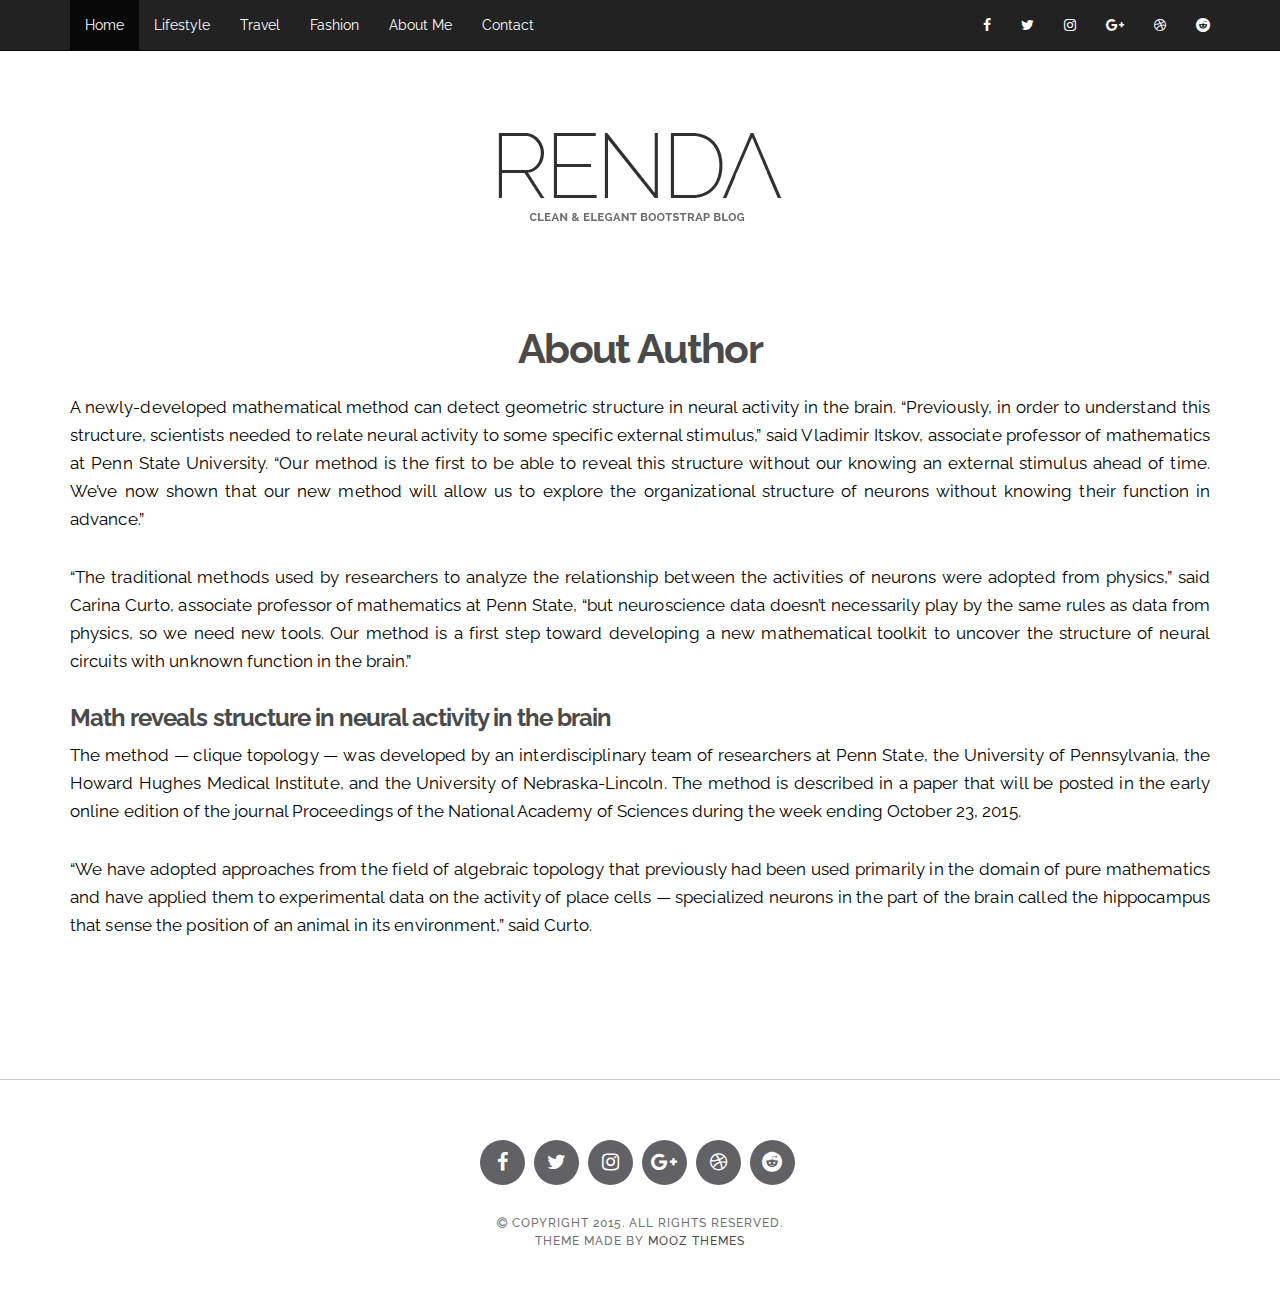
==== about.html @ 259f7681 "Commit Inicial ("Renda")" ====
<!DOCTYPE html>
<html lang="en">
	<head>
		<meta charset="utf-8">
		<meta http-equiv="X-UA-Compatible" content="IE=edge">
		<meta name="viewport" content="width=device-width, initial-scale=1">
		<!-- The above 3 meta tags *must* come first in the head; any other head content must come *after* these tags -->
		<meta name="description" content="">
		<meta name="author" content="">
		<link rel="icon" href="favicon.ico">
		<title>Renda - clean blog theme based on Bootstrap</title>
		<!-- Bootstrap core CSS -->
		<link href="css/bootstrap.min.css" rel="stylesheet">
		<link rel="stylesheet" href="https://maxcdn.bootstrapcdn.com/font-awesome/4.4.0/css/font-awesome.min.css">
		<!-- Custom styles for this template -->
		<link href="css/jquery.bxslider.css" rel="stylesheet">
		<link href="css/style.css" rel="stylesheet">
	</head>
	<body>
		<!-- Navigation -->
		<nav class="navbar navbar-inverse navbar-fixed-top">
			<div class="container">
				<div class="navbar-header">
					<button type="button" class="navbar-toggle collapsed" data-toggle="collapse" data-target="#navbar" aria-expanded="false" aria-controls="navbar">
					<span class="sr-only">Toggle navigation</span>
					<span class="icon-bar"></span>
					<span class="icon-bar"></span>
					<span class="icon-bar"></span>
					</button>
				</div>
				<div id="navbar" class="collapse navbar-collapse">
					<ul class="nav navbar-nav">
						<li class="active"><a href="index.html">Home</a></li>
						<li><a href="#about">Lifestyle</a></li>
						<li><a href="#contact">Travel</a></li>
						<li><a href="#contact">Fashion</a></li>
						<li><a href="about.html">About Me</a></li>
						<li><a href="about.html">Contact</a></li>
					</ul>

					<ul class="nav navbar-nav navbar-right">
						<li><a href="#"><i class="fa fa-facebook"></i></a></li>
						<li><a href="#"><i class="fa fa-twitter"></i></a></li>
						<li><a href="#"><i class="fa fa-instagram"></i></a></li>
						<li><a href="#"><i class="fa fa-google-plus"></i></a></li>
						<li><a href="#"><i class="fa fa-dribbble"></i></a></li>
						<li><a href="#"><i class="fa fa-reddit"></i></a></li>
					</ul>

				</div>
				<!--/.nav-collapse -->
			</div>
		</nav>

		<div class="container">
		<header>
			<a href="index.html"><img src="images/logo.png"></a>
		</header>
		<section>
			<div class="row">
				<div class="col-md-12">
					<article class="blog-post">
						<div class="blog-post-body">
							<h2><a href="post.html">About Author</a></h2>
							<div class="blog-post-text">

								<p>A newly-developed mathematical method can detect geometric structure in neural activity in the brain. “Previously, in order to understand this structure, scientists needed to relate neural activity to some specific external stimulus,” said Vladimir Itskov, associate professor of mathematics at Penn State University. “Our method is the first to be able to reveal this structure without our knowing an external stimulus ahead of time. We’ve now shown that our new method will allow us to explore the organizational structure of neurons without knowing their function in advance.”</p>

								<p>“The traditional methods used by researchers to analyze the relationship between the activities of neurons were adopted from physics,” said Carina Curto, associate professor of mathematics at Penn State, “but neuroscience data doesn’t necessarily play by the same rules as data from physics, so we need new tools. Our method is a first step toward developing a new mathematical toolkit to uncover the structure of neural circuits with unknown function in the brain.”</p>

								<h3>Math reveals structure in neural activity in the brain</h3>
								<p>The method — clique topology — was developed by an interdisciplinary team of researchers at Penn State, the University of Pennsylvania, the Howard Hughes Medical Institute, and the University of Nebraska-Lincoln. The method is described in a paper that will be posted in the early online edition of the journal Proceedings of the National Academy of Sciences during the week ending October 23, 2015.</p>

								<p>“We have adopted approaches from the field of algebraic topology that previously had been used primarily in the domain of pure mathematics and have applied them to experimental data on the activity of place cells — specialized neurons in the part of the brain called the hippocampus that sense the position of an animal in its environment,” said Curto.</p>
							</div>
						</div>
					</article>
				</div>
			</div>
		</section>
		</div><!-- /.container -->

		<footer class="footer">

			<div class="footer-socials">
				<a href="#"><i class="fa fa-facebook"></i></a>
				<a href="#"><i class="fa fa-twitter"></i></a>
				<a href="#"><i class="fa fa-instagram"></i></a>
				<a href="#"><i class="fa fa-google-plus"></i></a>
				<a href="#"><i class="fa fa-dribbble"></i></a>
				<a href="#"><i class="fa fa-reddit"></i></a>
			</div>

			<div class="footer-bottom">
				<i class="fa fa-copyright"></i> Copyright 2015. All rights reserved.<br>
				Theme made by <a href="http://www.moozthemes.com">MOOZ Themes</a>
			</div>
		</footer>

		<!-- Bootstrap core JavaScript
			================================================== -->
		<!-- Placed at the end of the document so the pages load faster -->
		<script src="https://ajax.googleapis.com/ajax/libs/jquery/1.11.3/jquery.min.js"></script>
		<script src="js/bootstrap.min.js"></script>
		<script src="js/jquery.bxslider.js"></script>
		<script src="js/mooz.scripts.min.js"></script>
	</body>
</html>
---- css/style.css ----
/*------------------------------------------------------------------
[Color codes]
Buttons, etc:	#726FB9 (blue)
hover color:	#fed136 (yellow)
-------------------------------------------------------------------*/
/* main font for menu. */
@import url(http://fonts.googleapis.com/css?family=Lora:400|Raleway:100,200,300,400,500,700,800);
/*- General -*/
body {
	font-family: "Raleway", Sans-serif;
	-webkit-font-smoothing: antialiased;
}
h1,
h2,
h3,
h4,
h5,
h6 {
	letter-spacing: -0.04em;
	font-weight: 700;
	font-style: normal;
	font-family: "Raleway", Sans-serif;
	color: #4A4A4A;
}
p {
	font-family: 'Raleway', sans-serif;
	font-size: 15px;
	font-weight: 400;
	line-height: 24px;
	color: #000;
}
img {
	max-width: 100%;
	height: auto;
}
a {
    color: #4A4A4A;	
}
a:hover, a:focus, a:active, a.active {
	color: #fec503;
}
a, a:hover, a:focus, a:active, a.active {
	outline: 0;
	text-decoration: none;
}
::selection {
	text-shadow: none;
	background: #fed136;
}
section {
	padding-bottom: 60px;
}
section:last-child {
	padding-bottom: 0px;
}
/*- Reset bootstrap -*/
@media (min-width: 1200px)
.container {
	width: 1260px;
}
.row-gutter {
	margin-left: -20px;
	margin-right: -20px;
}
.col-gutter {
	padding-left: 20px;
	padding-right: 20px;
}
.sidebar-gutter {
	padding-left: 50px;
}
.navbar .navbar-nav > li > a {
	color:#fff;
}
header {
	margin: 130px 0 65px;
	text-align: center;
}
/*- BX Slaider reset -*/
.bxslider {
	margin: 0;
	padding: 0;
}
.bx-wrapper .bx-viewport {
	left: 0;
	-moz-box-shadow: none;
	-webkit-box-shadow: none;
	box-shadow: none;
	border: none;
}
.bx-wrapper .bx-prev {
	border: 1px solid #000;
	background-image: none !important;
	background-color: rgba(223, 223, 223, 0.34);
}
.bx-wrapper .bx-next {
	border: 1px solid #000;
	background-image: none !important;
	background-color: rgba(223, 223, 223, 0.34);
}
.bx-wrapper .bx-prev:hover {
	background-color: rgba(223, 223, 223, 0.34);
}
.bx-wrapper .bx-next:hover {
	background-color: rgba(223, 223, 223, 0.34);
}
.bx-wrapper .bx-controls-direction a {
	position: absolute;
	top: 50%;
	margin-top: -16px;
	outline: 0;
	width: 50px;
	height: 50px;
	text-indent: inherit;
	z-index: 99;
	color: #fff;
	text-align: center;
	line-height: 50px;
}
.main-slider img {
	position: relative;
}
.main-slider h2 {
	position: absolute;
	bottom: 10px;
	left: 10px;
	background-color: rgba(0, 0, 0, 0.52);
	color: #fff;
	padding: 25px 40px;
	font-size: 32px;
}
.main-slider h2 a {
	color: #fff;
}
.main-slider h2 a:hover {
	color: #dfdfdf;
}
/*- blog post -*/
.blog-post {
	padding-bottom: 30px;
	margin-bottom: 60px;
	border-bottom: 1px solid #CECECE;
}
.blog-post:last-child {
	border-bottom: none;
}
.blog-post .blog-post-body {
	text-align: center;
	padding: 20px 0;
}
.blog-post .blog-post-body h2 {
	margin: 0;
	padding: 15px 0px 20px;
	font-size: 41px;
	line-height: 49px;
}
.blog-post .blog-post-body p {
	text-align: justify;
	font-size: 20px;
	font-weight: 300;
	line-height: 30px;
	color: #000;
}
.blog-post .blog-post-body a {
	color: #4A4A4A;
	-webkit-transition: all 0.2s ease-out;
	-moz-transition: all 0.2s ease-out;
	-o-transition: all 0.2s ease-out;
	transition: all 0.2s ease-out;
}
.blog-post .blog-post-body a:hover  {
	color: #dddddd;
}
.blog-post .post-meta {
	margin: 5px 0 20px;
	font-weight: 400;
	font-size: 16px;
	color: #B1B1B1;
	font-family: "Lora";
	font-style: italic;
}
.blog-post .post-meta a {
	color: #B1B1B1;
}
.blog-post .post-meta a:hover {
	color: #fed136;
}
.blog-post .post-meta span {
	padding-left: 15px;
	padding-right: 15px;
}
.blog-post .post-meta span:first-child {
	padding-left: 0;
	padding-right: 15px;
}
.blog-post .post-meta i {
	padding-right: 5px;
	font-size: 12px;
}
.blog-post .read-more a {
	display: inline-block;
	padding: 12px 40px;
	margin: 30px 0 0px;
	border: 1px solid;
	border-radius: 25px;
	border-color: #E6E6E6;
	background-color: #F3F3F3;
	font-family: "Open Sans", Sans-serif;
	text-transform: uppercase;
	font-weight: 600;
	font-size: 12px;
	letter-spacing: 1.7px;
	-webkit-transition: all 0.2s ease-out;
	-moz-transition: all 0.2s ease-out;
	-o-transition: all 0.2s ease-out;
	transition: all 0.2s ease-out;
}
.blog-post .read-more a:hover {
	background-color: #fed136;
	border-color: #fed136;
	color: #fff;
}
.blog-post .blog-post-text {
	text-align: left;
}
.blog-post .blog-post-text p {
	text-align: justify;
	font-size: 17px;
	font-weight: 400;
	line-height: 28px;
	color: #000;
	letter-spacing: 0.1px;
	margin-bottom: 30px;
}
/*- Sidebar -*/
.sidebar-title {
	background-color: #2B2B2B;
	color: #fff;
	text-align: center;
	text-transform: uppercase;
	font-weight: 800;
	letter-spacing: 0.8px;
	font-size: 14px;
	padding: 15px 0;
	margin: 0 0 25px;
	font-family: "Raleway", Sans-serif;
}
.sidebar-widget {
	margin-bottom: 40px;	
}
.sidebar-widget li {
	font-size: 17px;
	margin-bottom: 10px;
}
.widget-socials {
	text-align: center;
}
.widget-socials a {
	margin: 3px 8px;
	padding: 5px;
	font-size: 17px;
	color: #3C3C3C;
}
.widget-about img {
	width: 100%;
}
.widget-about h4 {
	text-align: center;
	margin: 20px 0 5px;
}
.widget-about .author-title {
	font-size: 13px;
	font-weight: 400;
	line-height: 20px;
	color: #B5B5B5;
	text-align: center;
}
.widget-about p {
	margin-top: 10px;
	font-size: 17px;
	line-height: 24px;
	color: #000000;
}
.widget-post {
	display: table;
	margin: 0 0 20px 0;
	border-bottom: 1px solid;
	border-color: #E4E4E4;
	padding-bottom: 20px;
	width: 100%;
}
.widget-post:last-child {
	border-bottom: none;
	padding-bottom: 0px;
	margin: 0px;
}
.widget-post .post-image {
	float: left;
	width: 90px;
	vertical-align: middle;
	position: relative;
	margin-right: 20px;
}
.widget-review .post-image {
	width: 70px;
	margin-right: 15px;
}
.widget-post .post-body {
	overflow: hidden;
}
.widget-post h2 {
	margin: 0;
	font-size: 14px;
	font-weight: 500;
	line-height: 20px;
}
.widget-post h2 a {
	color: #4A4A4A;
	-webkit-transition: all 0.2s ease-out;
	-moz-transition: all 0.2s ease-out;
	-o-transition: all 0.2s ease-out;
	transition: all 0.2s ease-out;
}
.widget-post h2 a:hover {
	color: #969696;
}
.widget-post .post-meta {
	margin-top: 5px;
	font-weight: 400;
	font-size: 11px;
	color: #B1B1B1;
	font-family: "Lora";
	font-style: italic;
}
.widget-post .post-meta span {
	margin-right: 8px;
}
.widget-post .post-meta span a {
	color: #B1B1B1;
}
.section-title {
	margin: 0 0 45px 0;
	border-top: 1px solid #505050;
	font-size: 28px;
	padding-top: 10px;
	font-weight: 300;
	color: #272727;
}
.section-title span {
}
/*- Footer -*/
footer {
	padding: 0;
	font-size: 12px;
	font-weight: 500;
	text-transform: uppercase;
	letter-spacing: 1px;
	color: #717171;
	text-align: center;
	border-top: 1px solid #CECECE;
}
footer .footer-socials {
	margin: 60px 0 20px;
}
footer .footer-socials a {
	display: inline-block;
	margin-right: 5px;
	background-color: #626165;
	color: #fff;
	/* padding: 20px; */
	font-size: 20px;
	line-height: 45px;
	width: 45px;
	height: 45px;
	border-radius: 50%;
	-webkit-transition: all 0.2s ease-out;
	-moz-transition: all 0.2s ease-out;
	-o-transition: all 0.2s ease-out;
	transition: all 0.2s ease-out;
}
footer .footer-socials a:hover {
	background-color: #dddddd;
}
footer .footer-bottom {
	padding: 10px 0 40px;
}
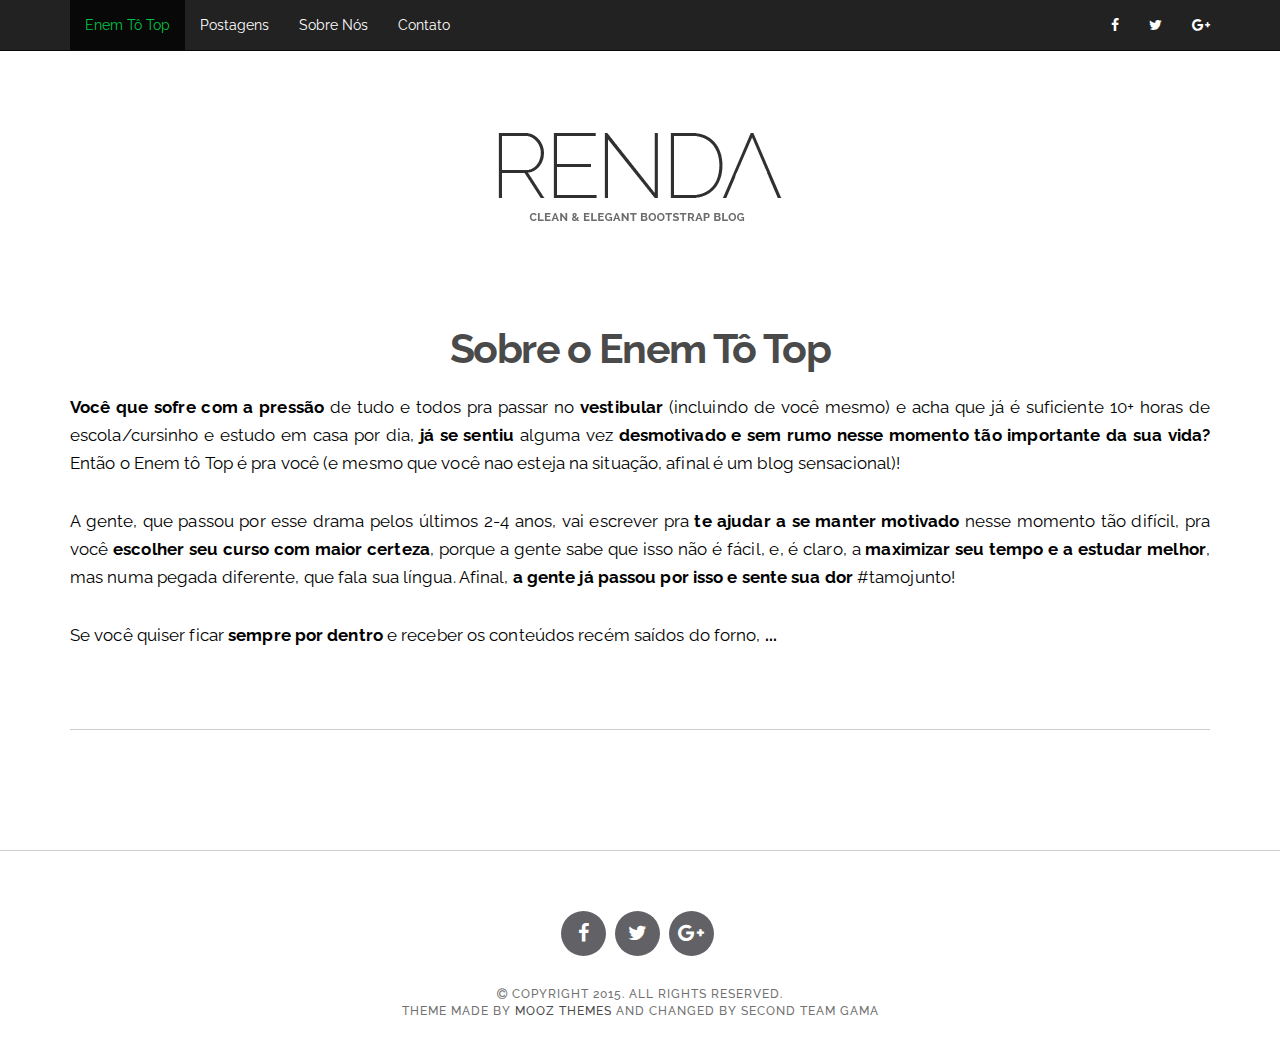
==== commit 377f5464: "Primeira versão da Interface" ====
--- a/about.html
+++ b/about.html
@@ -15,6 +15,7 @@
 		<!-- Custom styles for this template -->
 		<link href="css/jquery.bxslider.css" rel="stylesheet">
 		<link href="css/style.css" rel="stylesheet">
+        <link rel="stylesheet" href="https://maxcdn.bootstrapcdn.com/font-awesome/4.6.2/css/font-awesome.min.css">
 	</head>
 	<body>
 		<!-- Navigation -->
@@ -30,21 +31,16 @@
 				</div>
 				<div id="navbar" class="collapse navbar-collapse">
 					<ul class="nav navbar-nav">
-						<li class="active"><a href="index.html">Home</a></li>
-						<li><a href="#about">Lifestyle</a></li>
-						<li><a href="#contact">Travel</a></li>
-						<li><a href="#contact">Fashion</a></li>
-						<li><a href="about.html">About Me</a></li>
-						<li><a href="about.html">Contact</a></li>
+						<li class="active"><a href="index.html"><span style="color: rgb(0, 196, 68)">Enem Tô Top</span></a></li>
+						<li><a href="#conteudo">Postagens</a></li>
+						<li><a href="about.html">Sobre Nós</a></li>
+						<li><a href="about.html">Contato</a></li>
 					</ul>
 
 					<ul class="nav navbar-nav navbar-right">
 						<li><a href="#"><i class="fa fa-facebook"></i></a></li>
 						<li><a href="#"><i class="fa fa-twitter"></i></a></li>
-						<li><a href="#"><i class="fa fa-instagram"></i></a></li>
 						<li><a href="#"><i class="fa fa-google-plus"></i></a></li>
-						<li><a href="#"><i class="fa fa-dribbble"></i></a></li>
-						<li><a href="#"><i class="fa fa-reddit"></i></a></li>
 					</ul>
 
 				</div>
@@ -61,18 +57,14 @@
 				<div class="col-md-12">
 					<article class="blog-post">
 						<div class="blog-post-body">
-							<h2><a href="post.html">About Author</a></h2>
+							<h2><a href="post.html">Sobre o Enem Tô Top</a></h2>
 							<div class="blog-post-text">
 
-								<p>A newly-developed mathematical method can detect geometric structure in neural activity in the brain. “Previously, in order to understand this structure, scientists needed to relate neural activity to some specific external stimulus,” said Vladimir Itskov, associate professor of mathematics at Penn State University. “Our method is the first to be able to reveal this structure without our knowing an external stimulus ahead of time. We’ve now shown that our new method will allow us to explore the organizational structure of neurons without knowing their function in advance.”</p>
+                                <p><strong>Você que sofre com a pressão</strong> de tudo e todos pra passar no <strong>vestibular</strong> (incluindo de você mesmo) e acha que já é suficiente 10+ horas de escola/cursinho e estudo em casa por dia, <strong>já se sentiu</strong> alguma vez <strong>desmotivado e sem rumo nesse momento tão importante da sua vida?</strong> Então o Enem tô Top é pra você (e mesmo que você nao esteja na situação, afinal é um blog sensacional)!</p>
+<p>A gente, que passou por esse drama pelos últimos 2-4 anos, vai escrever pra <strong>te ajudar a se manter motivado</strong> nesse momento tão difícil, pra você <strong>escolher seu curso com maior certeza</strong>, porque a gente sabe que isso não é fácil, e, é claro, a <strong>maximizar seu tempo e a estudar melhor</strong>, mas numa pegada diferente, que fala sua língua. Afinal, <strong>a gente já passou por isso e sente sua dor</strong> #tamojunto!</p>
 
-								<p>“The traditional methods used by researchers to analyze the relationship between the activities of neurons were adopted from physics,” said Carina Curto, associate professor of mathematics at Penn State, “but neuroscience data doesn’t necessarily play by the same rules as data from physics, so we need new tools. Our method is a first step toward developing a new mathematical toolkit to uncover the structure of neural circuits with unknown function in the brain.”</p>
-
-								<h3>Math reveals structure in neural activity in the brain</h3>
-								<p>The method — clique topology — was developed by an interdisciplinary team of researchers at Penn State, the University of Pennsylvania, the Howard Hughes Medical Institute, and the University of Nebraska-Lincoln. The method is described in a paper that will be posted in the early online edition of the journal Proceedings of the National Academy of Sciences during the week ending October 23, 2015.</p>
-
-								<p>“We have adopted approaches from the field of algebraic topology that previously had been used primarily in the domain of pure mathematics and have applied them to experimental data on the activity of place cells — specialized neurons in the part of the brain called the hippocampus that sense the position of an animal in its environment,” said Curto.</p>
-							</div>
+                                <p>Se você quiser ficar <strong>sempre por dentro</strong> e receber os conteúdos recém saídos do forno, <strong>...
+                                
 						</div>
 					</article>
 				</div>
@@ -85,15 +77,13 @@
 			<div class="footer-socials">
 				<a href="#"><i class="fa fa-facebook"></i></a>
 				<a href="#"><i class="fa fa-twitter"></i></a>
-				<a href="#"><i class="fa fa-instagram"></i></a>
 				<a href="#"><i class="fa fa-google-plus"></i></a>
-				<a href="#"><i class="fa fa-dribbble"></i></a>
-				<a href="#"><i class="fa fa-reddit"></i></a>
 			</div>
 
 			<div class="footer-bottom">
 				<i class="fa fa-copyright"></i> Copyright 2015. All rights reserved.<br>
 				Theme made by <a href="http://www.moozthemes.com">MOOZ Themes</a>
+                and changed by Second Team Gama
 			</div>
 		</footer>
 
--- a/css/style.css
+++ b/css/style.css
@@ -21,6 +21,10 @@
 	font-style: normal;
 	font-family: "Raleway", Sans-serif;
 	color: #4A4A4A;
+}
+h4
+{
+ color: rgb(0, 196, 68);   
 }
 p {
 	font-family: 'Raleway', sans-serif;
@@ -383,4 +387,26 @@
 }
 footer .footer-bottom {
 	padding: 10px 0 40px;
-}+}
+#landig-page {
+    background-color: darkgray;
+    height: 500px;
+    
+    background-image: url(../images/picjumbo.jpg);
+    background-repeat:no-repeat;
+    background-size:cover;
+    background-position:center;
+    
+    -webkit-filter: invert(.3);
+}
+
+#landing-page-logo {
+    margin-top: 200px;
+}
+
+.green-divisor {
+    background-color: rgb(0, 196, 68);
+    margin: -1px;
+    padding: 0px;
+    height: 5px;
+}
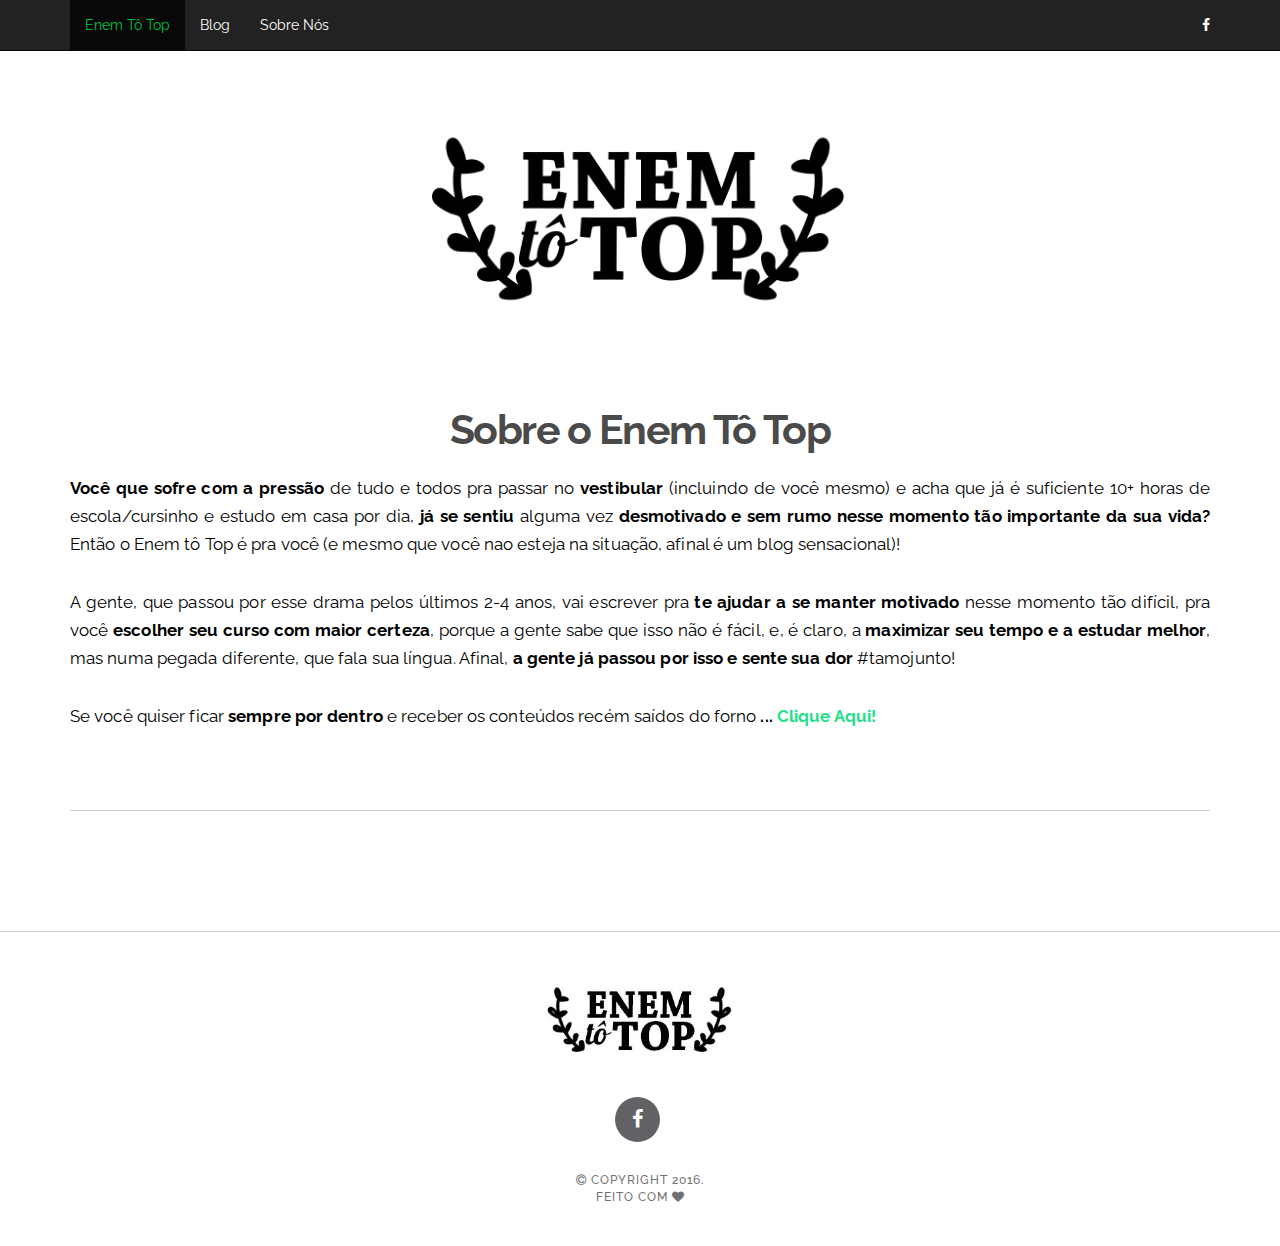
==== commit 556491ef: "Enem To Top | Blog V.1.0" ====
--- a/about.html
+++ b/about.html
@@ -8,7 +8,7 @@
 		<meta name="description" content="">
 		<meta name="author" content="">
 		<link rel="icon" href="favicon.ico">
-		<title>Renda - clean blog theme based on Bootstrap</title>
+		<title>Sobre nós | Enem tô Top!</title>
 		<!-- Bootstrap core CSS -->
 		<link href="css/bootstrap.min.css" rel="stylesheet">
 		<link rel="stylesheet" href="https://maxcdn.bootstrapcdn.com/font-awesome/4.4.0/css/font-awesome.min.css">
@@ -18,6 +18,7 @@
         <link rel="stylesheet" href="https://maxcdn.bootstrapcdn.com/font-awesome/4.6.2/css/font-awesome.min.css">
 	</head>
 	<body>
+		
 		<!-- Navigation -->
 		<nav class="navbar navbar-inverse navbar-fixed-top">
 			<div class="container">
@@ -25,22 +26,17 @@
 					<button type="button" class="navbar-toggle collapsed" data-toggle="collapse" data-target="#navbar" aria-expanded="false" aria-controls="navbar">
 					<span class="sr-only">Toggle navigation</span>
 					<span class="icon-bar"></span>
-					<span class="icon-bar"></span>
-					<span class="icon-bar"></span>
 					</button>
 				</div>
 				<div id="navbar" class="collapse navbar-collapse">
 					<ul class="nav navbar-nav">
-						<li class="active"><a href="index.html"><span style="color: rgb(0, 196, 68)">Enem Tô Top</span></a></li>
-						<li><a href="#conteudo">Postagens</a></li>
+						<li class="active"><a href="index.php"><span style="color: rgb(0, 196, 68)">Enem Tô Top</span></a></li>
+						<li><a href="index.php#conteudo">Blog</a></li>
 						<li><a href="about.html">Sobre Nós</a></li>
-						<li><a href="about.html">Contato</a></li>
 					</ul>
 
 					<ul class="nav navbar-nav navbar-right">
-						<li><a href="#"><i class="fa fa-facebook"></i></a></li>
-						<li><a href="#"><i class="fa fa-twitter"></i></a></li>
-						<li><a href="#"><i class="fa fa-google-plus"></i></a></li>
+						<li><a href="https://www.facebook.com/Enemtotop/"><i class="fa fa-facebook"></i></a></li>
 					</ul>
 
 				</div>
@@ -50,7 +46,7 @@
 
 		<div class="container">
 		<header>
-			<a href="index.html"><img src="images/logo.png"></a>
+			<a href="index.php"><img src="images/logoFolha.png" width="500px" style="margin-bottom: -100px; margin-top: -100px"></a>
 		</header>
 		<section>
 			<div class="row">
@@ -63,7 +59,7 @@
                                 <p><strong>Você que sofre com a pressão</strong> de tudo e todos pra passar no <strong>vestibular</strong> (incluindo de você mesmo) e acha que já é suficiente 10+ horas de escola/cursinho e estudo em casa por dia, <strong>já se sentiu</strong> alguma vez <strong>desmotivado e sem rumo nesse momento tão importante da sua vida?</strong> Então o Enem tô Top é pra você (e mesmo que você nao esteja na situação, afinal é um blog sensacional)!</p>
 <p>A gente, que passou por esse drama pelos últimos 2-4 anos, vai escrever pra <strong>te ajudar a se manter motivado</strong> nesse momento tão difícil, pra você <strong>escolher seu curso com maior certeza</strong>, porque a gente sabe que isso não é fácil, e, é claro, a <strong>maximizar seu tempo e a estudar melhor</strong>, mas numa pegada diferente, que fala sua língua. Afinal, <strong>a gente já passou por isso e sente sua dor</strong> #tamojunto!</p>
 
-                                <p>Se você quiser ficar <strong>sempre por dentro</strong> e receber os conteúdos recém saídos do forno, <strong>...
+                                <p>Se você quiser ficar <strong>sempre por dentro</strong> e receber os conteúdos recém saídos do forno <strong>... <a href="#" onclick="$('#formModal').modal('toggle');" style="color: rgb(35, 223, 137)">Clique Aqui!</a>
                                 
 						</div>
 					</article>
@@ -72,20 +68,75 @@
 		</section>
 		</div><!-- /.container -->
 
+		
 		<footer class="footer">
 
+            <div id="footer-logo">
+                <img src="images/smallLogo.JPG" width="200px" style="margin-bottom: -25px; margin-top: 50px" />
+            </div>
+            
 			<div class="footer-socials">
-				<a href="#"><i class="fa fa-facebook"></i></a>
-				<a href="#"><i class="fa fa-twitter"></i></a>
-				<a href="#"><i class="fa fa-google-plus"></i></a>
+				<a href="https://www.facebook.com/Enemtotop/"><i class="fa fa-facebook"></i></a>
 			</div>
 
 			<div class="footer-bottom">
-				<i class="fa fa-copyright"></i> Copyright 2015. All rights reserved.<br>
-				Theme made by <a href="http://www.moozthemes.com">MOOZ Themes</a>
-                and changed by Second Team Gama
+				<i class="fa fa-copyright"></i> Copyright 2016. <br> Feito com <i class="fa fa-heart"></i> 
 			</div>
 		</footer>
+        
+            
+            
+          <!-- Modal -->
+          <div class="modal fade" id="formModal" role="dialog">
+            <div class="modal-dialog">
+
+              <!-- Modal content-->
+              <div class="modal-content">
+                <div class="modal-header">
+                  <button type="button" class="close" data-dismiss="modal">&times;</button>
+                  <h4 class="modal-title">Conteúdo que gera impacto  &nbsp; <span class="fa fa-hand-peace-o fa-lg"></span></h4>
+                </div>
+                <div class="modal-body">
+                    
+                 Prometemos de pé junto que não vamos mandar spam!    
+
+                 <form style="margin-top: 25px" name="cadastro" value="cadastro" method="post" action="cadastroemail.php">
+  					<input type="hidden" name="tipo" id="tipo" value="1">
+                    <div class="form-group">
+                    	<label>Nome</label>
+                        <input name="nome" style="width: 60%" type="nome" class="form-control" id="nome" placeholder="nome">
+                    </div>
+                    <div class="form-group">
+                    	<label>Email</label>
+                        <input name="email" style="width: 60%" type="email" class="form-control" id="email" placeholder="Email" required pattern="[^ @]*@[^ @]*">
+                    </div>
+                    <label>Escolaridade</label>
+                    <div class="radio">
+                        <label class="radio">
+                            <input type="radio" name="escolaridade" id="primeiroSegundoAno" value="1">Estou no 1 ou no 2 ano do ensino médio</label>
+                        <label class="radio">
+                            <input type="radio" name="escolaridade" id="terceiroAno" value="2">Estou no 3 ano do ensino médio</label>
+                        <label class="radio">
+                            <input type="radio" name="escolaridade" id="formado" value="3">Sou vestibulando já formado</label>
+                        <label class="radio">
+                            <input type="radio" name="escolaridade" id="outros" value="4">Outros</label>
+                        <br>
+                        <center>
+                        <button type="submit" class="btn btn-success btn-block" style="width: 70%">Receber Dicas</button>
+                            </center>
+                    </div>
+                </form>
+
+
+                    <span style="font-size: 10px">Conheça nossos <a href="politicasPrivacidadeEnemToTop.pdf">Termos de Política de Privacidade</a></span>
+                </div>
+                <div class="modal-footer">
+                  <button type="button" class="btn btn-default" data-dismiss="modal">Voltar</button>
+                </div>
+              </div>
+
+            </div>
+          </div>
 
 		<!-- Bootstrap core JavaScript
 			================================================== -->
@@ -94,5 +145,15 @@
 		<script src="js/bootstrap.min.js"></script>
 		<script src="js/jquery.bxslider.js"></script>
 		<script src="js/mooz.scripts.min.js"></script>
+		<script>
+         (function(i,s,o,g,r,a,m){i['GoogleAnalyticsObject']=r;i[r]=i[r]||function(){
+         (i[r].q=i[r].q||[]).push(arguments)},i[r].l=1*new Date();a=s.createElement(o),
+         m=s.getElementsByTagName(o)[0];a.async=1;a.src=g;m.parentNode.insertBefore(a,m)
+         })(window,document,'script','https://www.google-analytics.com/analytics.js','ga');
+
+         ga('create', 'UA-77420247-1', 'auto');
+         ga('send', 'pageview');
+
+        </script>
 	</body>
 </html>--- a/css/style.css
+++ b/css/style.css
@@ -38,10 +38,10 @@
 	height: auto;
 }
 a {
-    color: #4A4A4A;	
+	color: rgb(35, 223, 137);
 }
 a:hover, a:focus, a:active, a.active {
-	color: #fec503;
+	color: #FFFFFF;
 }
 a, a:hover, a:focus, a:active, a.active {
 	outline: 0;
@@ -390,23 +390,37 @@
 }
 #landig-page {
     background-color: darkgray;
-    height: 500px;
     
-    background-image: url(../images/picjumbo.jpg);
+    background-image: url(../capa.png);
     background-repeat:no-repeat;
     background-size:cover;
     background-position:center;
-    
-    -webkit-filter: invert(.3);
 }
 
 #landing-page-logo {
-    margin-top: 200px;
+    margin-top: 50px;
+    width: 50%;
 }
 
 .green-divisor {
     background-color: rgb(0, 196, 68);
-    margin: -1px;
+    color: rgb(0, 196, 68);
+    margin: -2px;
     padding: 0px;
     height: 5px;
 }
+
+#landig-page-form {
+    background-color: rgb(35, 223, 137);  
+    padding: 25px;
+    margin-bottom: -90px;
+    
+    font-size: 20px;
+    text-align: center;
+}
+
+#landing-post-logo {
+    margin-top: 50px;
+    margin-bottom: -120px;
+    width: 350px;
+}
